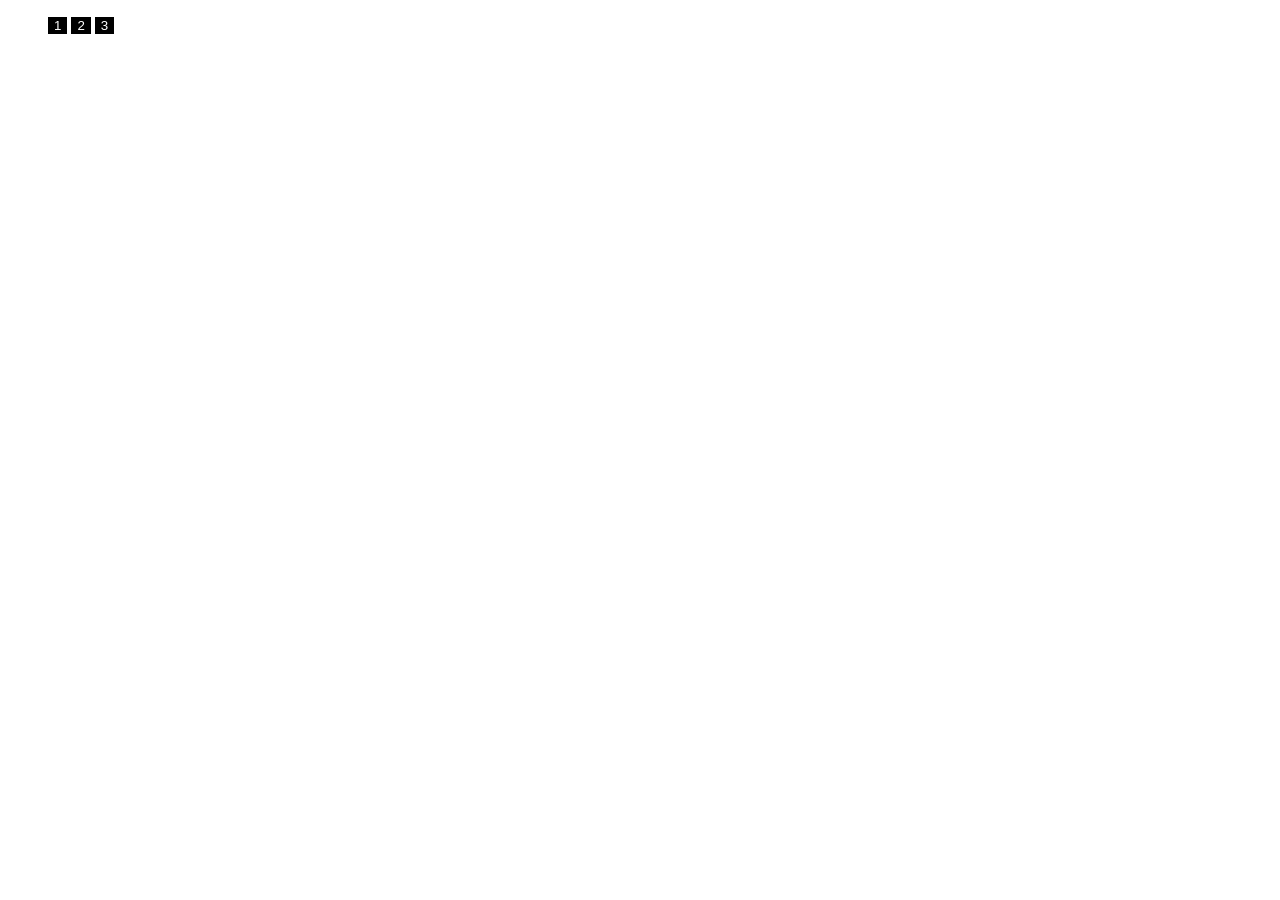
==== botones.html @ cf2d5f19 "cambios" ====
<!DOCTYPE html>
<html lang="en">
<head>
    <meta charset="UTF-8">
    <meta name="viewport" content="width=device-width, initial-scale=1.0">
    <title>Botones | Interactividad</title>
    <link rel="stylesheet" href="./css/botones.css">
</head>
<body>
    <menu>
        <button class="btn" id="btn-1">1</button>
        <button class="btn" id="btn-2">2</button>
        <button class="btn" id="btn-3">3</button>
    </menu>
    <script src="./js/botones.js"></script>
</body>
</html>
---- css/botones.css ----
.btn {
background-color: black;
color: white;
border: none;
}
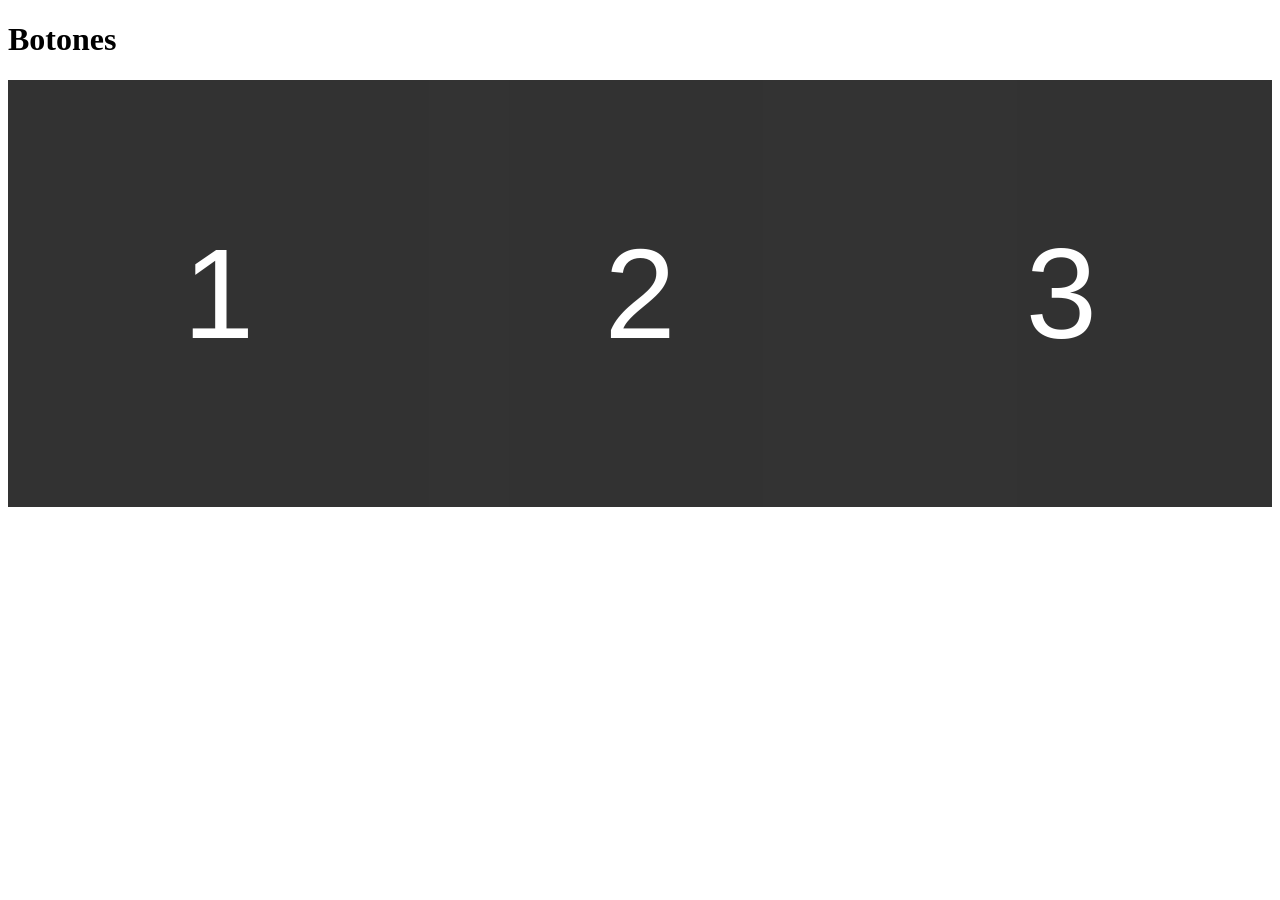
==== commit b72e601d: "cambio" ====
--- a/botones.html
+++ b/botones.html
@@ -7,6 +7,7 @@
     <link rel="stylesheet" href="./css/botones.css">
 </head>
 <body>
+    <h1>Botones</h1>
     <menu>
         <button class="btn" id="btn-1">1</button>
         <button class="btn" id="btn-2">2</button>
--- a/css/botones.css
+++ b/css/botones.css
@@ -1,5 +1,29 @@
+* {
+    box-sizing: border-box;
+}
 .btn {
 background-color: black;
 color: white;
 border: none;
+}
+
+menu {
+    padding: 0;
+    margin: 0; 
+    width: 100%;
+    display: flex;
+}
+button {
+    width: 33.333333vw;
+    height: 33.333333vw;
+    font-size: 10vw;
+    opacity: 0.8;
+    transition: all 0.3s ease-in-out;
+}
+
+button:hover {
+    background-color: tomato;
+    opacity: 1;
+    color: white;
+    cursor: pointer;
 }
